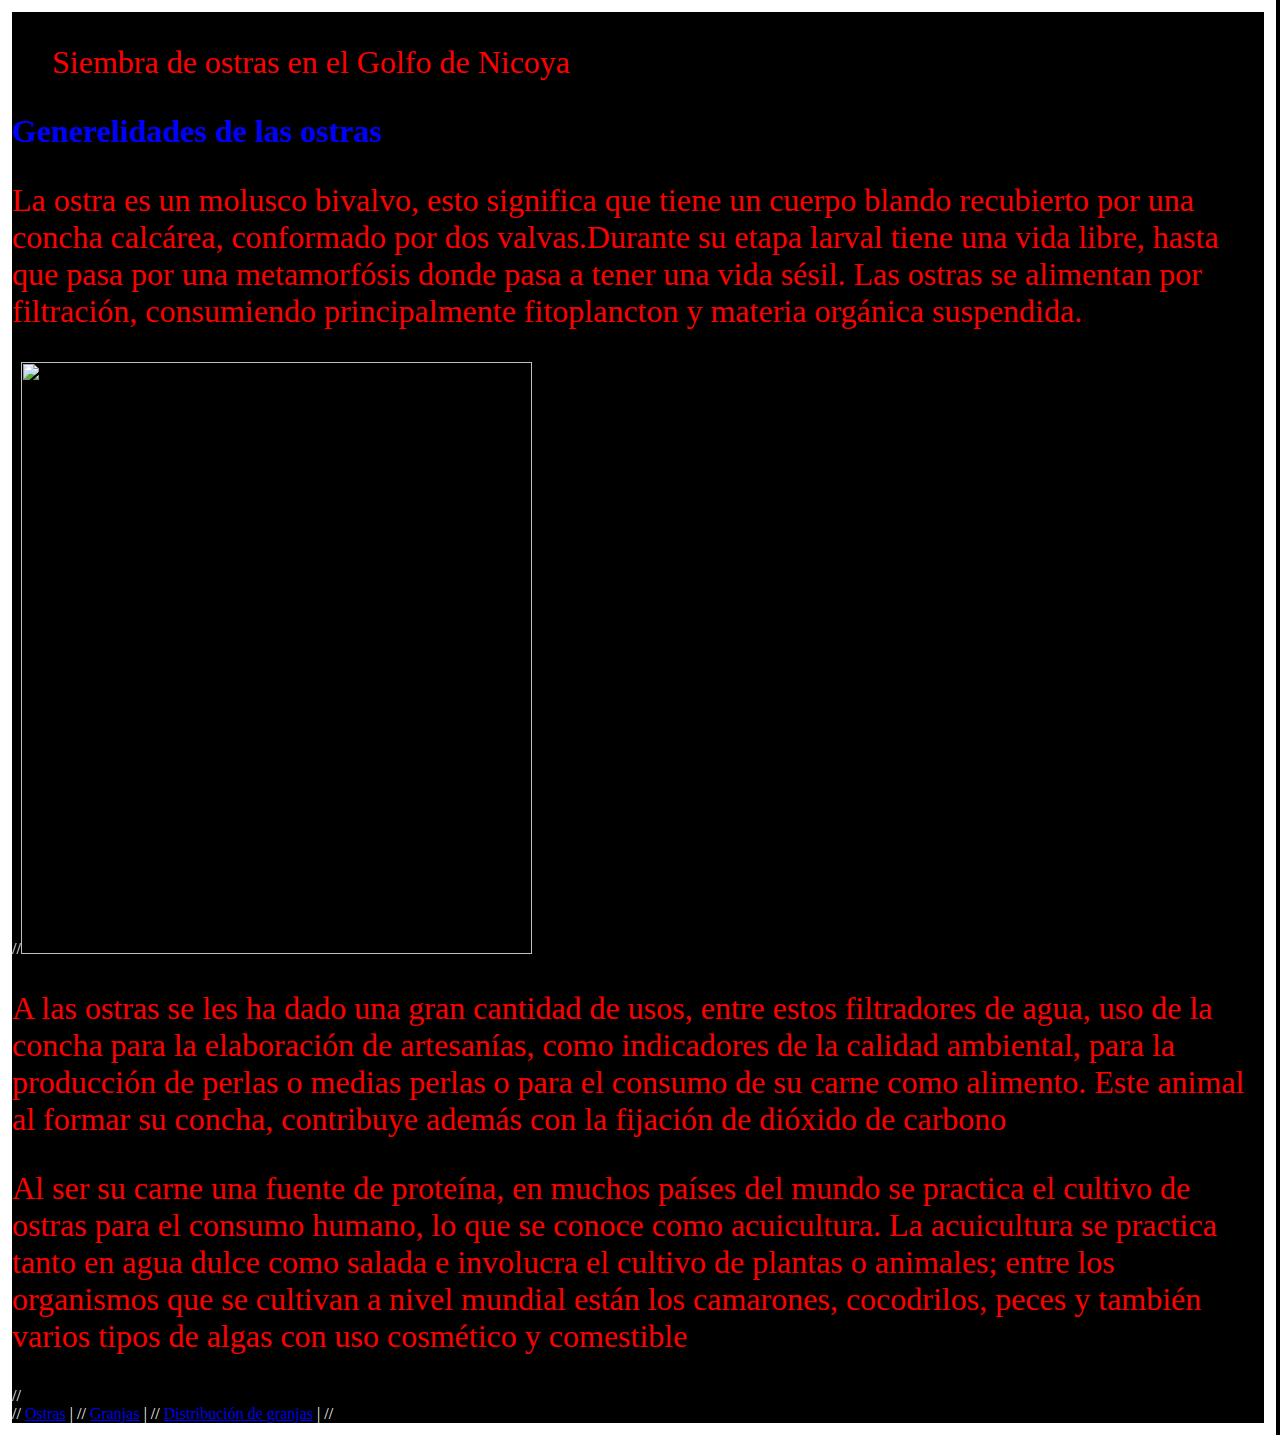
==== index.html @ 3bb6106b "Rename index to index.html" ====
<!DOCTYPE html>
<html>
 <head>
   <title>Siembra de ostras en Costa Rica</title>
   <meta charset="UTF-8" />
   
   <!-- Referencia a estilos personales -->
   <link rel="stylesheet" href="css/estilos.css">

 </head>
  
 <body>
	<ol><p>Siembra de ostras en el Golfo de Nicoya</p></ol>
	<h1>Generelidades de las ostras</h1>
	<p>La ostra es un molusco bivalvo, esto significa que tiene un cuerpo blando recubierto 
por una concha calcárea, conformado por dos valvas.Durante su etapa larval tiene una vida libre, 
hasta que pasa por una metamorfósis donde pasa a tener una vida sésil. Las ostras se alimentan 
por filtración, consumiendo principalmente fitoplancton y materia orgánica suspendida.</p>
	<p></p>
//<img src="https://upload.wikimedia.org/wikipedia/commons/b/b0/Crassostrea_gigas_p1040848.jpg" width="511" height="592"/>
	<p></p>
	<p>A las ostras se les ha dado una gran cantidad de usos, entre estos filtradores de agua, 
uso de la concha para la elaboración de artesanías, como indicadores de la calidad ambiental, 
para la producción de perlas o medias perlas o para el consumo de su carne como alimento. Este 
animal al formar su concha, contribuye además con la fijación de dióxido de carbono </p>
	<p></p>
	<p>Al ser su carne una fuente de proteína, en muchos países del mundo se practica el cultivo 
de ostras para el consumo humano, lo que se conoce como acuicultura. La acuicultura se practica tanto 
en agua dulce como salada e involucra el cultivo de plantas o animales; entre los organismos que se 
cultivan a nivel mundial están los camarones, cocodrilos, peces y también varios tipos de algas con 
uso cosmético y comestible</p>

//<nav> 
	//	<a href="html">Ostras</a> |
	//	<a href="granjas.html">Granjas</a> |
	//	<a href="distribución.html">Distribución de granjas</a> |
		
	//</nav>
 
 </body>
</html>
---- css/estilos.css ----
p {
    color:red;
    font-size:200%;
}

h1 {
    color:blue;
	background-color:001a00;font-style:'italic';
}            
h2 {
    color:00ff00;
} 


body {
    background-color:black;
    color:white;
    margin:0 4px 0 0;
    border:12px solid;
}           

<style>
	table, th, td {border: 1px solid blue; 
}
</style>
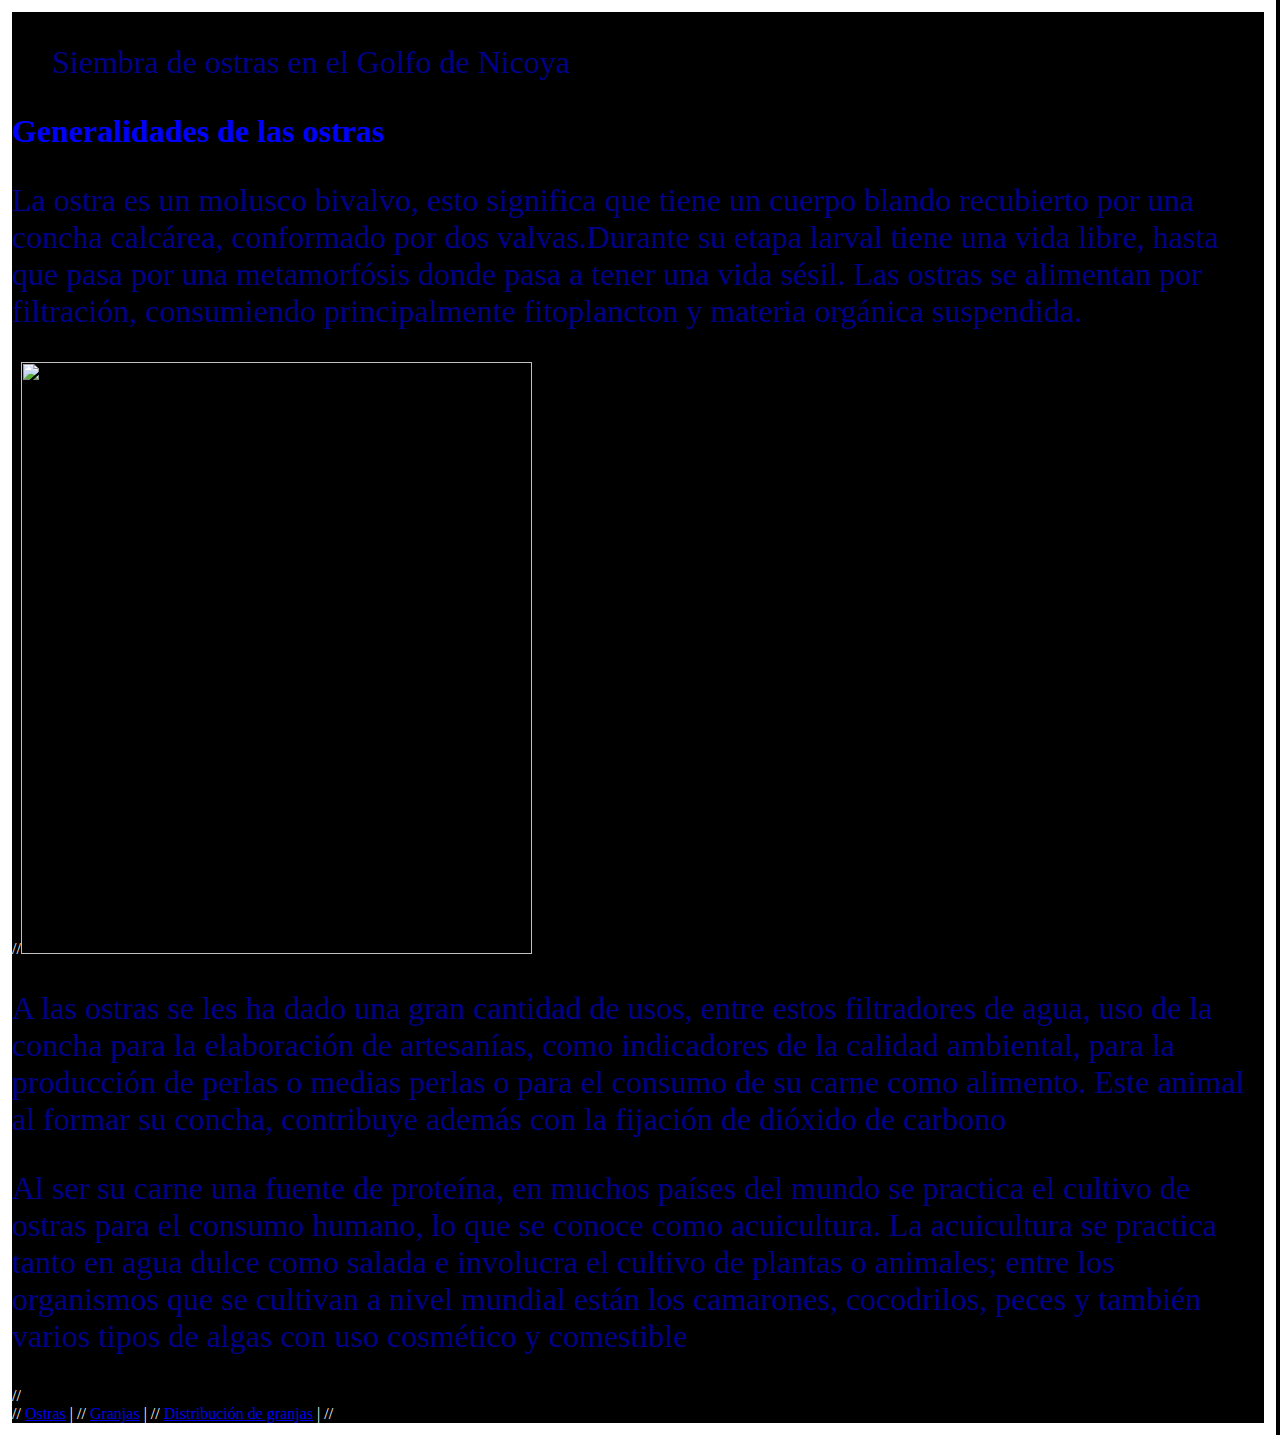
==== commit d6066db1: "Update index.html" ====
--- a/index.html
+++ b/index.html
@@ -3,7 +3,6 @@
  <head>
    <title>Siembra de ostras en Costa Rica</title>
    <meta charset="UTF-8" />
-   
    <!-- Referencia a estilos personales -->
    <link rel="stylesheet" href="css/estilos.css">
 
@@ -11,7 +10,7 @@
   
  <body>
 	<ol><p>Siembra de ostras en el Golfo de Nicoya</p></ol>
-	<h1>Generelidades de las ostras</h1>
+	<h1>Generalidades de las ostras</h1>
 	<p>La ostra es un molusco bivalvo, esto significa que tiene un cuerpo blando recubierto 
 por una concha calcárea, conformado por dos valvas.Durante su etapa larval tiene una vida libre, 
 hasta que pasa por una metamorfósis donde pasa a tener una vida sésil. Las ostras se alimentan 
--- a/css/estilos.css
+++ b/css/estilos.css
@@ -1,5 +1,5 @@
 p {
-    color:red;
+    color:darkblue;
     font-size:200%;
 }
 
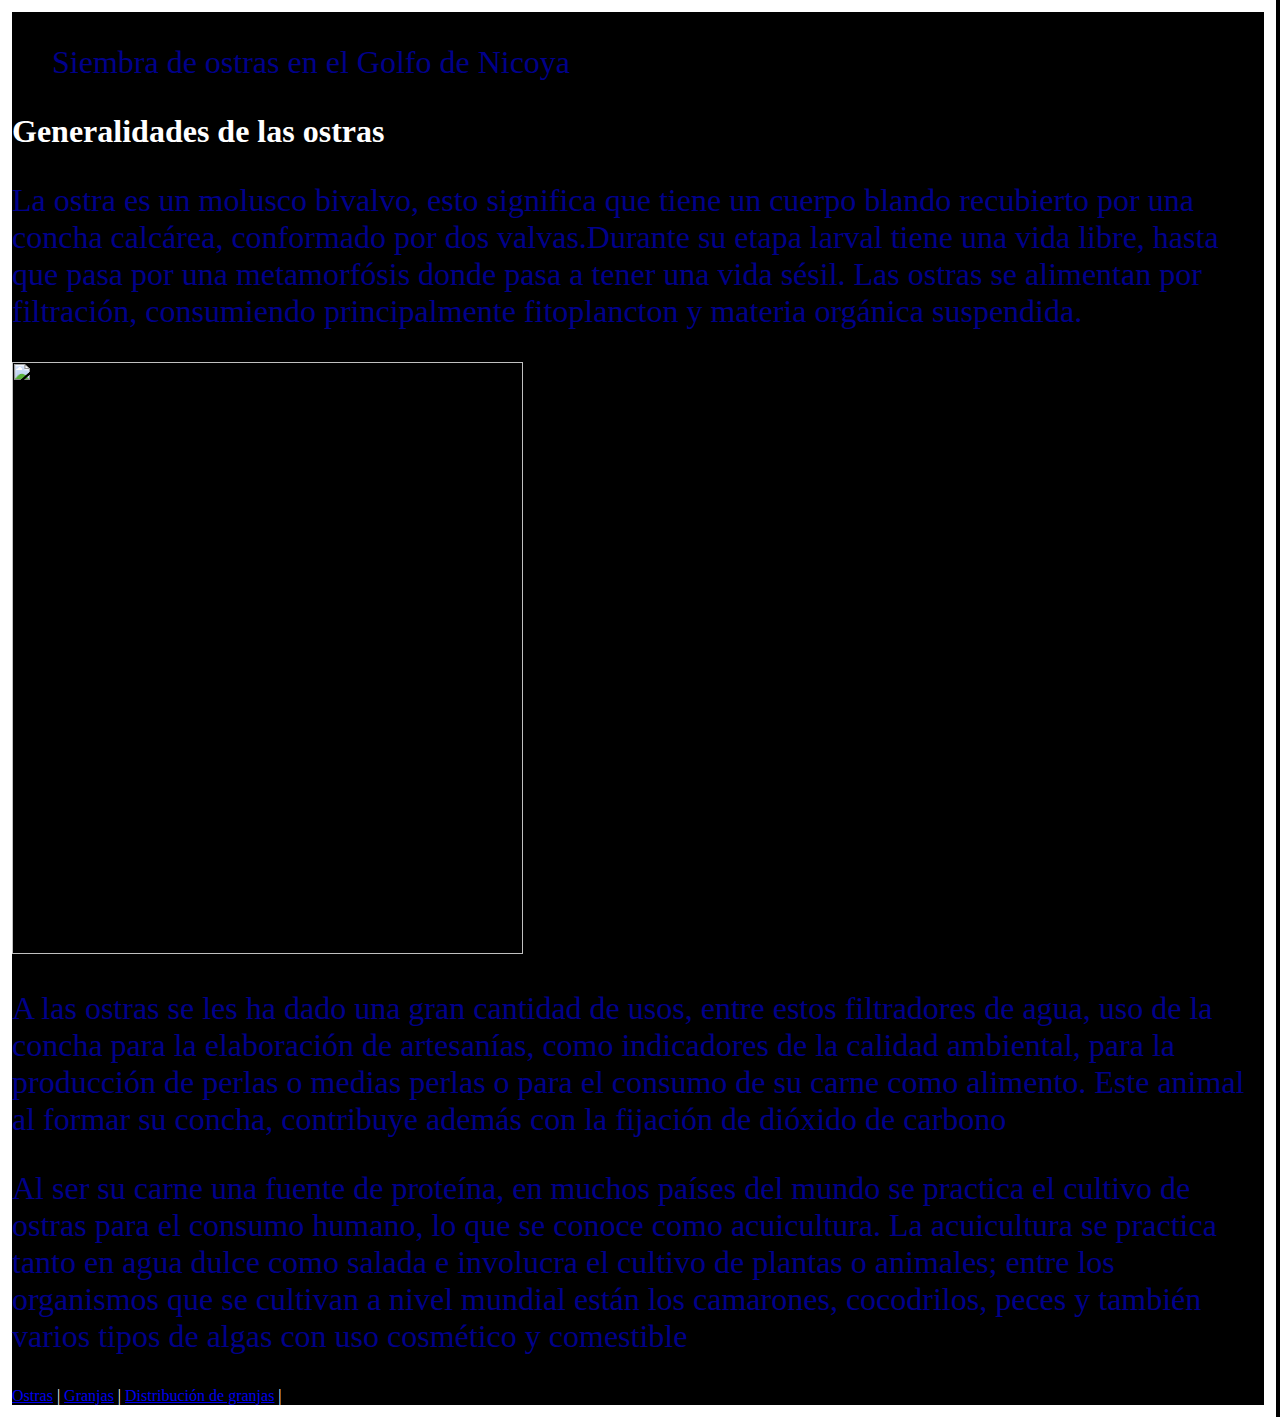
==== commit e08990b1: "Update index.html" ====
--- a/index.html
+++ b/index.html
@@ -16,7 +16,7 @@
 hasta que pasa por una metamorfósis donde pasa a tener una vida sésil. Las ostras se alimentan 
 por filtración, consumiendo principalmente fitoplancton y materia orgánica suspendida.</p>
 	<p></p>
-//<img src="https://upload.wikimedia.org/wikipedia/commons/b/b0/Crassostrea_gigas_p1040848.jpg" width="511" height="592"/>
+<img src="https://upload.wikimedia.org/wikipedia/commons/b/b0/Crassostrea_gigas_p1040848.jpg" width="511" height="592"/>
 	<p></p>
 	<p>A las ostras se les ha dado una gran cantidad de usos, entre estos filtradores de agua, 
 uso de la concha para la elaboración de artesanías, como indicadores de la calidad ambiental, 
@@ -29,12 +29,12 @@
 cultivan a nivel mundial están los camarones, cocodrilos, peces y también varios tipos de algas con 
 uso cosmético y comestible</p>
 
-//<nav> 
-	//	<a href="html">Ostras</a> |
-	//	<a href="granjas.html">Granjas</a> |
-	//	<a href="distribución.html">Distribución de granjas</a> |
+<nav> 
+		<a href="html">Ostras</a> |
+		<a href="granjas.html">Granjas</a> |
+		<a href="distribución.html">Distribución de granjas</a> |
 		
-	//</nav>
+	</nav>
  
  </body>
 </html>
--- a/css/estilos.css
+++ b/css/estilos.css
@@ -4,7 +4,7 @@
 }
 
 h1 {
-    color:blue;
+    color:33ffff;
 	background-color:001a00;font-style:'italic';
 }            
 h2 {
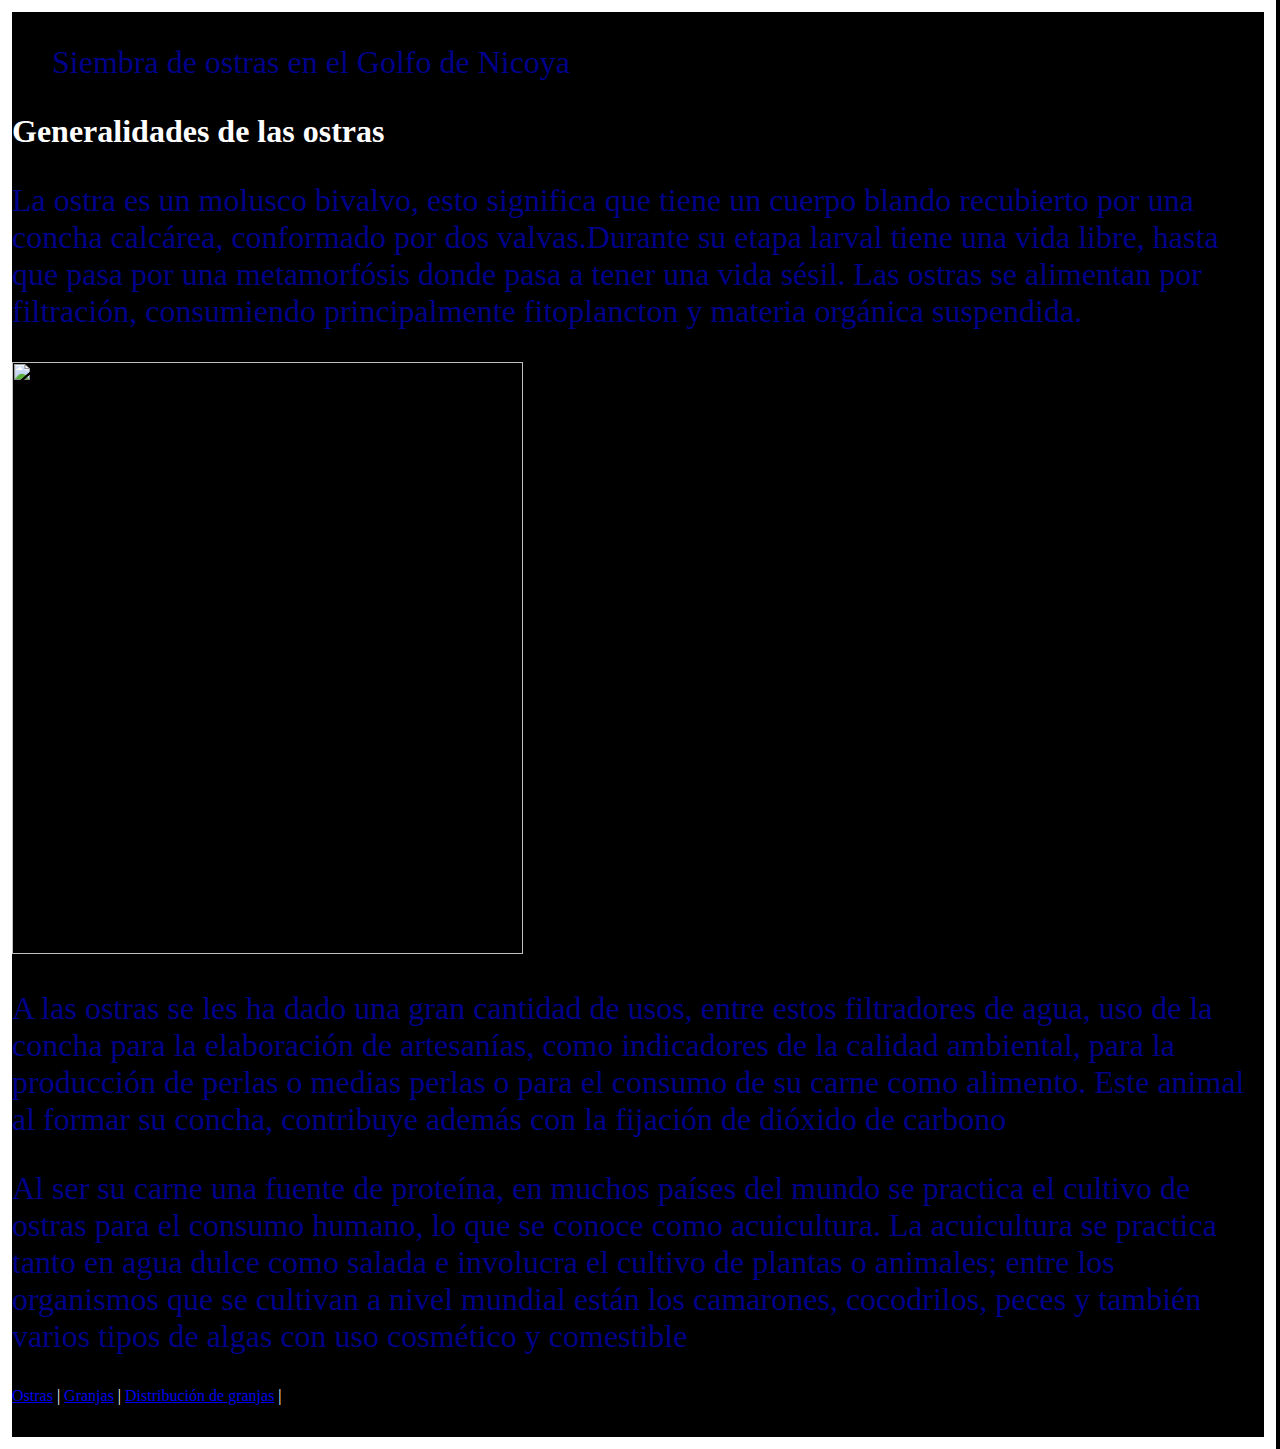
==== commit 5f76fe41: "Update index.html" ====
--- a/index.html
+++ b/index.html
@@ -35,6 +35,6 @@
 		<a href="distribución.html">Distribución de granjas</a> |
 		
 	</nav>
- 
+ <p></p>
  </body>
 </html>
